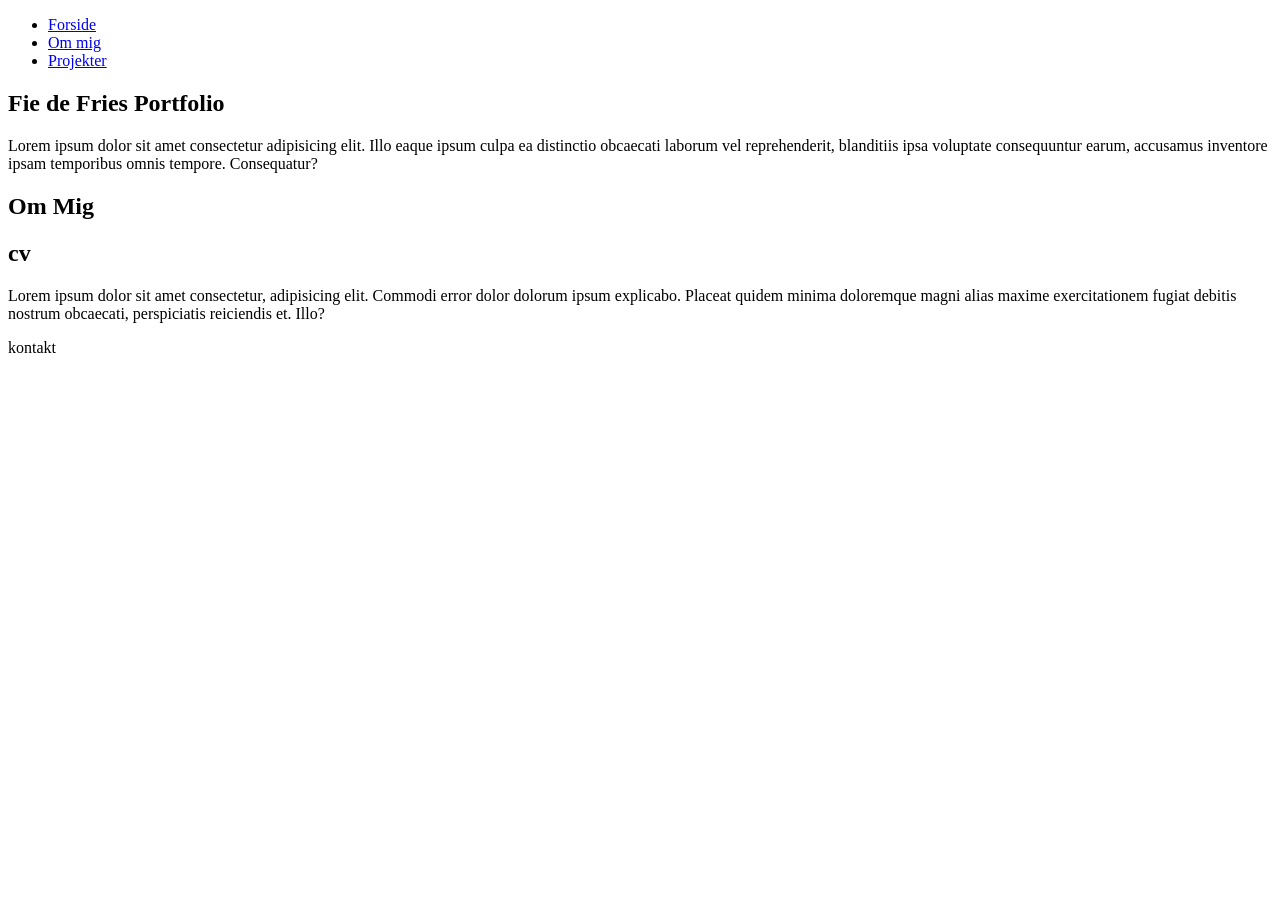
==== index.html @ c637594a "forside opbyg" ====
<!DOCTYPE html>
<html lang="da">
  <head>
    <meta charset="UTF-8" />
    <meta name="viewport" content="width=device-width, initial-scale=1.0" />
    <title>Mit Portfolio</title>
    <link rel="stylesheet" href="css/layout.css" />
    <link rel="stylesheet" href="css/style.css" />
  </head>
  <body>
    <header>
      <nav>
        <ul>
          <li><a href="#forside">Forside</a></li>
          <li><a href="#ommig">Om mig</a></li>
          <li><a href="projekt.html">Projekter</a></li>
          <!--forside og om mig er på samme side og skal stå i section, og projekter har sin egen side-->
        </ul>
      </nav>
    </header>
    <main>
      <section id="forside">
        <h1>Fie de Fries Portfolio</h1>
        <p>Lorem ipsum dolor sit amet consectetur adipisicing elit. Illo eaque ipsum culpa ea distinctio obcaecati laborum vel reprehenderit, blanditiis ipsa voluptate consequuntur earum, accusamus inventore ipsam temporibus omnis tempore. Consequatur?</p>
      </section>
      <section id="ommig">
        <h1>Om Mig</h1>
        <h2>cv</h2>
        <p>Lorem ipsum dolor sit amet consectetur, adipisicing elit. Commodi error dolor dolorum ipsum explicabo. Placeat quidem minima doloremque magni alias maxime exercitationem fugiat debitis nostrum obcaecati, perspiciatis reiciendis et. Illo?</p>
      </section>
    </main>
    <footer>kontakt</footer>
  </body>
</html>
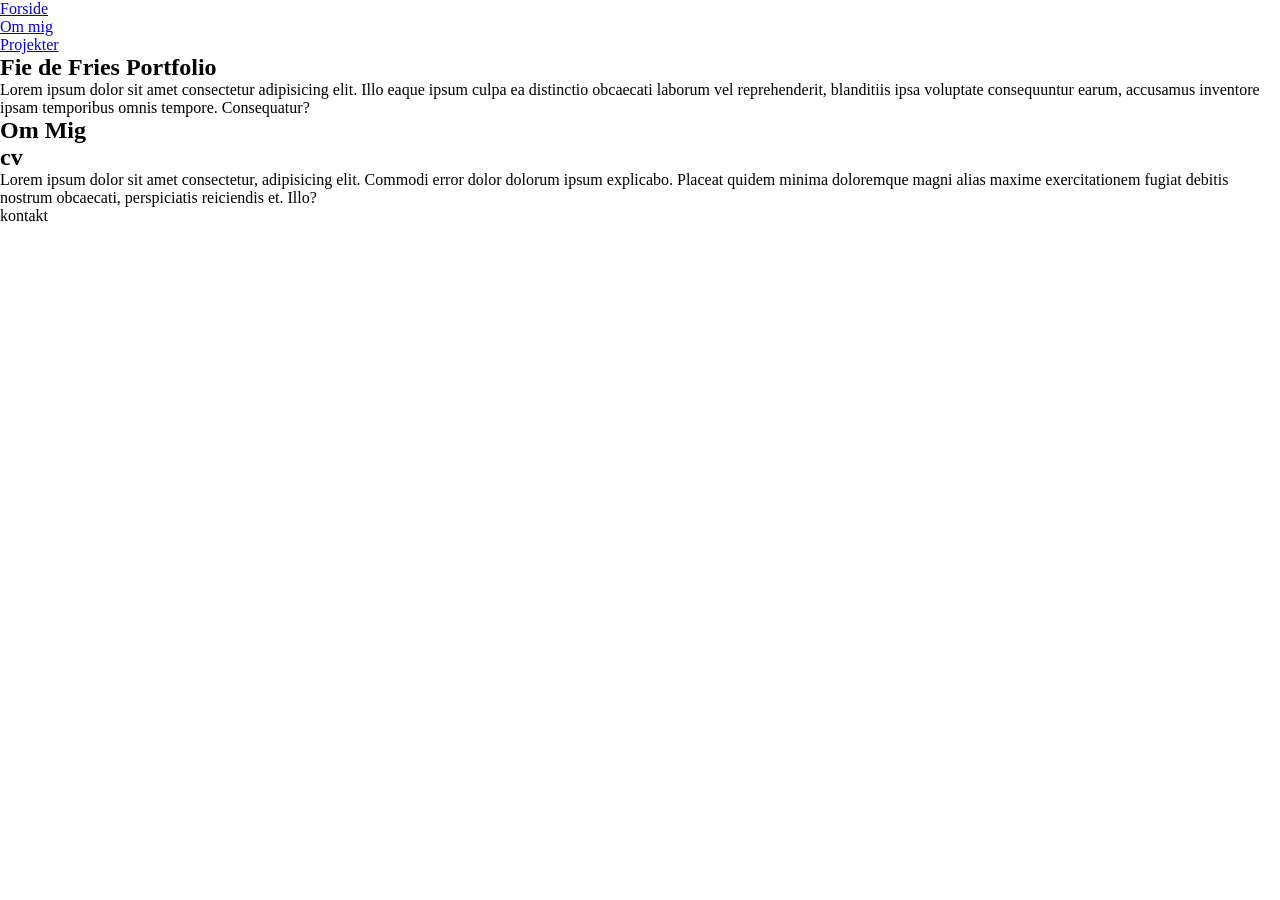
==== commit cf3d16f9: "skellet html filet" ====
--- a/index.html
+++ b/index.html
@@ -13,7 +13,7 @@
         <ul>
           <li><a href="#forside">Forside</a></li>
           <li><a href="#ommig">Om mig</a></li>
-          <li><a href="projekt.html">Projekter</a></li>
+          <li><a href="projekt">Projekter</a></li>
           <!--forside og om mig er på samme side og skal stå i section, og projekter har sin egen side-->
         </ul>
       </nav>
--- a/css/style.css
+++ b/css/style.css
@@ -0,0 +1,18 @@
+* {
+  margin: 0;
+  padding: 0;
+  box-sizing: border-box;
+}
+body {
+}
+header {
+}
+
+h1 {
+}
+
+nav ul {
+}
+
+nav a {
+}
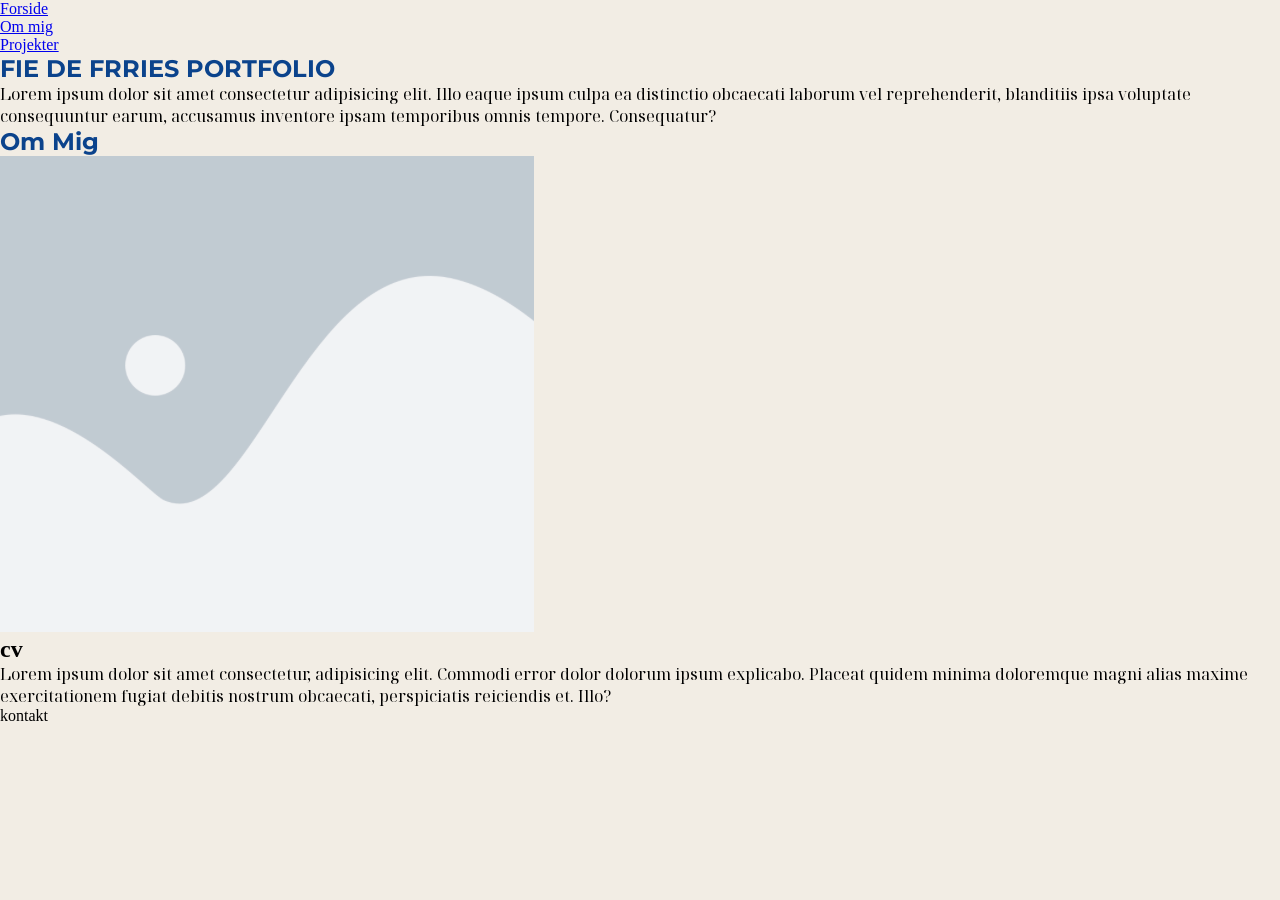
==== commit 664e5f58: "lidt styles" ====
--- a/index.html
+++ b/index.html
@@ -6,6 +6,12 @@
     <title>Mit Portfolio</title>
     <link rel="stylesheet" href="css/layout.css" />
     <link rel="stylesheet" href="css/style.css" />
+    <link rel="preconnect" href="https://fonts.googleapis.com" />
+    <link rel="preconnect" href="https://fonts.gstatic.com" crossorigin />
+    <link href="https://fonts.googleapis.com/css2?family=Montserrat:ital,wght@0,100..900;1,100..900&display=swap" rel="stylesheet" />
+    <link rel="preconnect" href="https://fonts.googleapis.com" />
+    <link rel="preconnect" href="https://fonts.gstatic.com" crossorigin />
+    <link href="https://fonts.googleapis.com/css2?family=Noto+Serif+Display:ital,wght@0,100..900;1,100..900&display=swap" rel="stylesheet" />
   </head>
   <body>
     <header>
@@ -20,11 +26,12 @@
     </header>
     <main>
       <section id="forside">
-        <h1>Fie de Fries Portfolio</h1>
+        <h1>FIE DE FRRIES PORTFOLIO</h1>
         <p>Lorem ipsum dolor sit amet consectetur adipisicing elit. Illo eaque ipsum culpa ea distinctio obcaecati laborum vel reprehenderit, blanditiis ipsa voluptate consequuntur earum, accusamus inventore ipsam temporibus omnis tempore. Consequatur?</p>
       </section>
       <section id="ommig">
         <h1>Om Mig</h1>
+        <img src="img/placeholder.png" alt="placeholder" />
         <h2>cv</h2>
         <p>Lorem ipsum dolor sit amet consectetur, adipisicing elit. Commodi error dolor dolorum ipsum explicabo. Placeat quidem minima doloremque magni alias maxime exercitationem fugiat debitis nostrum obcaecati, perspiciatis reiciendis et. Illo?</p>
       </section>
--- a/css/style.css
+++ b/css/style.css
@@ -4,11 +4,24 @@
   box-sizing: border-box;
 }
 body {
+  background-color: #f2ede4;
 }
 header {
 }
 
 h1 {
+  font-family: "Montserrat", serif;
+  font-optical-sizing: auto;
+  font-weight: <weight>;
+  font-style: normal;
+  color: #0b438c;
+}
+p {
+  font-family: "Noto Serif Display", serif;
+  font-optical-sizing: auto;
+  font-weight: <weight>;
+  font-style: normal;
+  font-variation-settings: "wdth" 100;
 }
 
 nav ul {
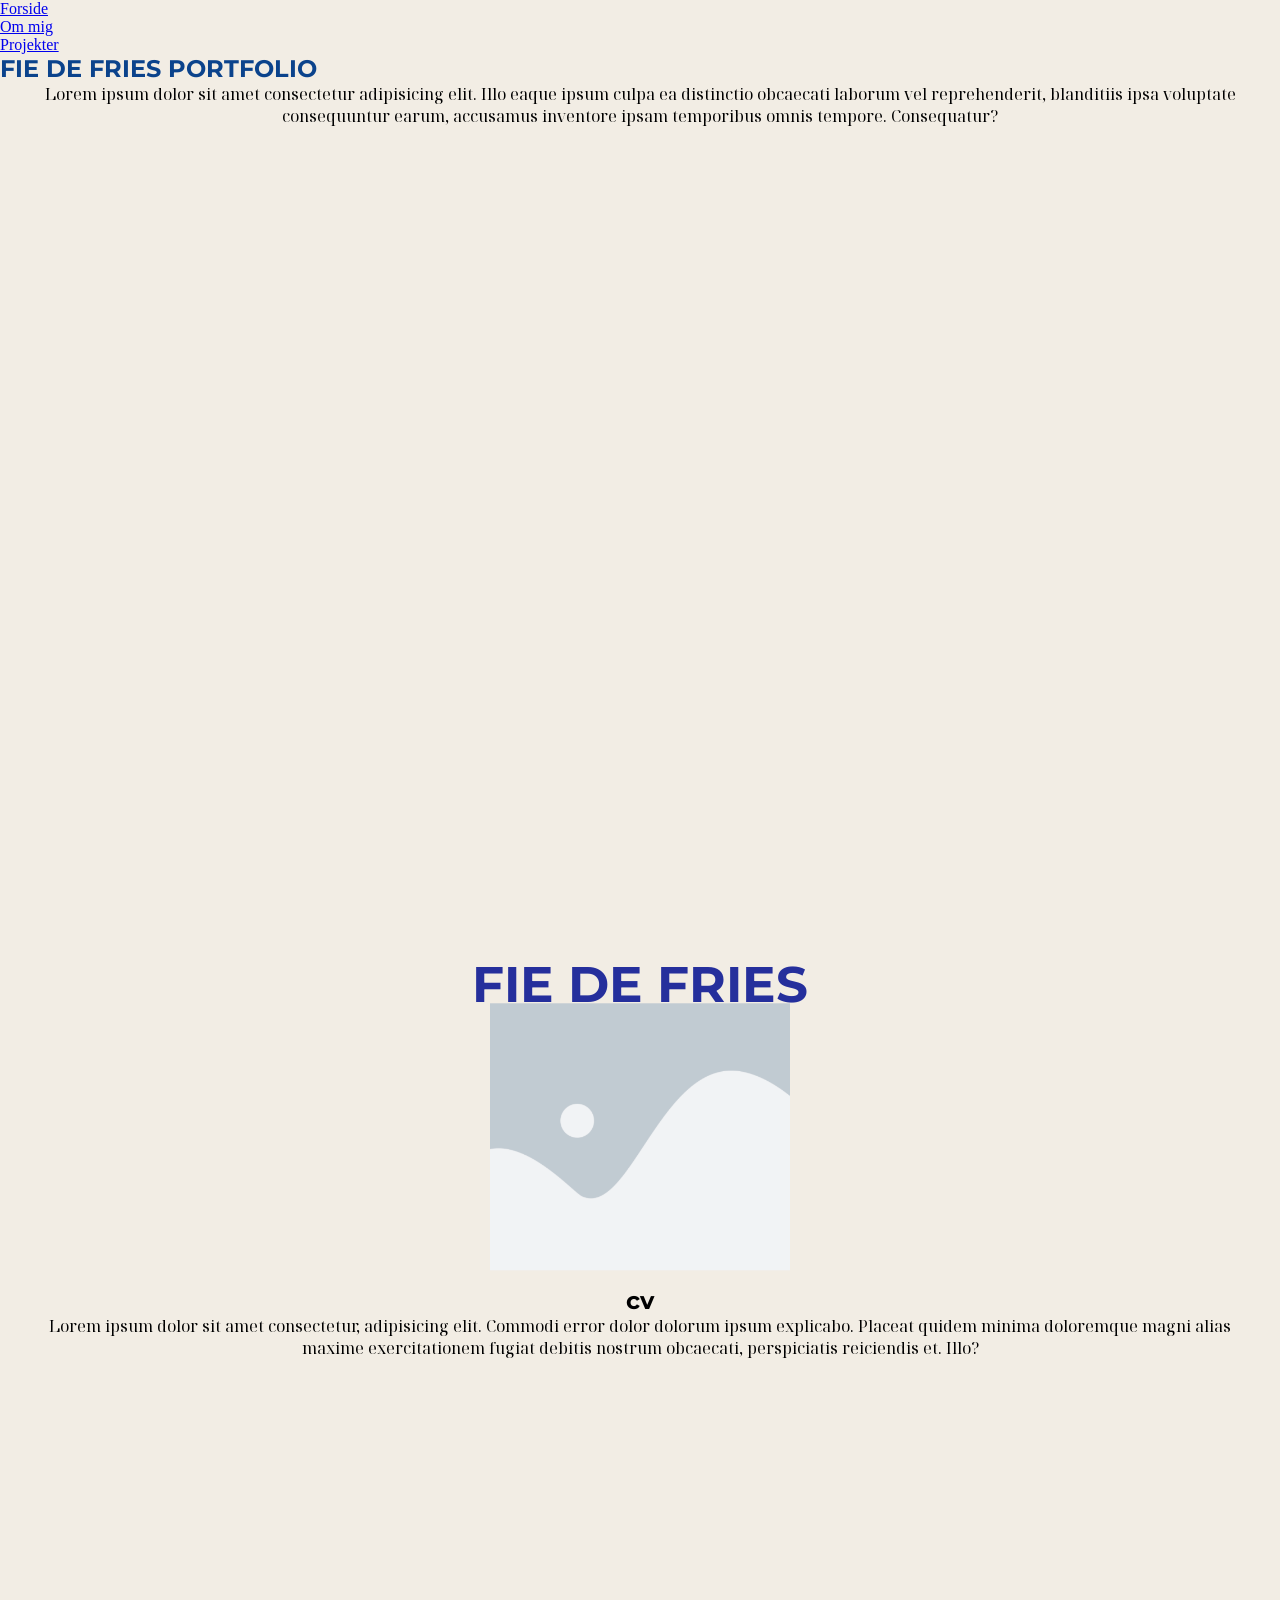
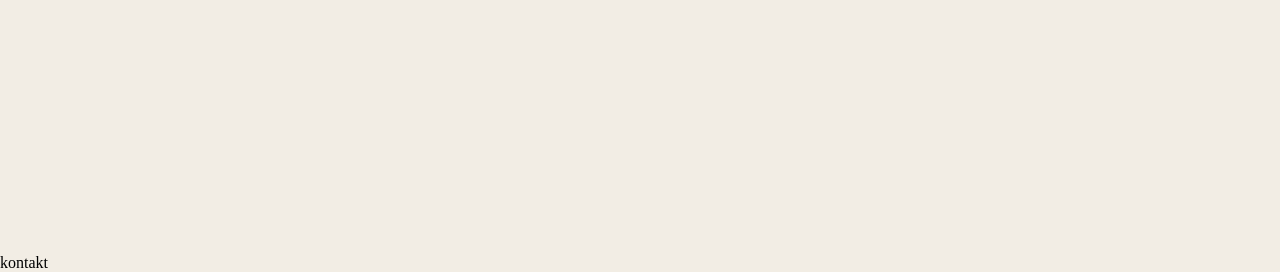
==== commit 27b073a2: "om mig skelet" ====
--- a/index.html
+++ b/index.html
@@ -26,14 +26,16 @@
     </header>
     <main>
       <section id="forside">
-        <h1>FIE DE FRRIES PORTFOLIO</h1>
+        <h1>FIE DE FRIES PORTFOLIO</h1>
         <p>Lorem ipsum dolor sit amet consectetur adipisicing elit. Illo eaque ipsum culpa ea distinctio obcaecati laborum vel reprehenderit, blanditiis ipsa voluptate consequuntur earum, accusamus inventore ipsam temporibus omnis tempore. Consequatur?</p>
       </section>
       <section id="ommig">
-        <h1>Om Mig</h1>
-        <img src="img/placeholder.png" alt="placeholder" />
-        <h2>cv</h2>
-        <p>Lorem ipsum dolor sit amet consectetur, adipisicing elit. Commodi error dolor dolorum ipsum explicabo. Placeat quidem minima doloremque magni alias maxime exercitationem fugiat debitis nostrum obcaecati, perspiciatis reiciendis et. Illo?</p>
+        <h3 class="tekstbagbillede">FIE DE FRIES</h3>
+        <img src="img/placeholder.png" alt="placeholder" class="lagbillede" />
+        <div class="cv">
+          <h2>cv</h2>
+          <p>Lorem ipsum dolor sit amet consectetur, adipisicing elit. Commodi error dolor dolorum ipsum explicabo. Placeat quidem minima doloremque magni alias maxime exercitationem fugiat debitis nostrum obcaecati, perspiciatis reiciendis et. Illo?</p>
+        </div>
       </section>
     </main>
     <footer>kontakt</footer>
--- a/css/style.css
+++ b/css/style.css
@@ -16,12 +16,56 @@
   font-style: normal;
   color: #0b438c;
 }
+#forside {
+  position: relative;
+  height: 100vh;
+}
+#ommig {
+  position: relative;
+  height: 100vh; /*dette får skærmen til at være den rigtige størrelse*/
+}
+
+h3 {
+  position: relative;
+  z-index: 0;
+  font-size: 50px;
+  font-family: "Montserrat", serif;
+  font-optical-sizing: auto;
+  font-weight: <weight>;
+  font-style: normal;
+  color: #252f9c;
+  text-align: center;
+}
+h2 {
+  font-family: "Montserrat", serif;
+  font-optical-sizing: auto;
+  font-weight: <weight>;
+  font-style: normal;
+  text-align: center;
+}
 p {
   font-family: "Noto Serif Display", serif;
   font-optical-sizing: auto;
-  font-weight: <weight>;
+  font-weight: 20px;
   font-style: normal;
   font-variation-settings: "wdth" 100;
+  text-align: center;
+}
+.cv {
+  margin-left: 25px;
+  margin-right: 25px;
+}
+
+.lagbillede {
+  position: relative; /* Eller fixed, hvis det skal forblive midt på skærmen ved scroll */
+  top: 13.5%;
+  left: 50%;
+  transform: translate(-50%, -50%); /* Flytter billedet præcist til midten */
+  z-index: 1; /* Sørger for, at billedet vises foran H1 */
+  width: 300px; /* Juster størrelsen efter behov */
+  height: auto; /* Bevarer billedets proportioner */
+}
+img {
 }
 
 nav ul {
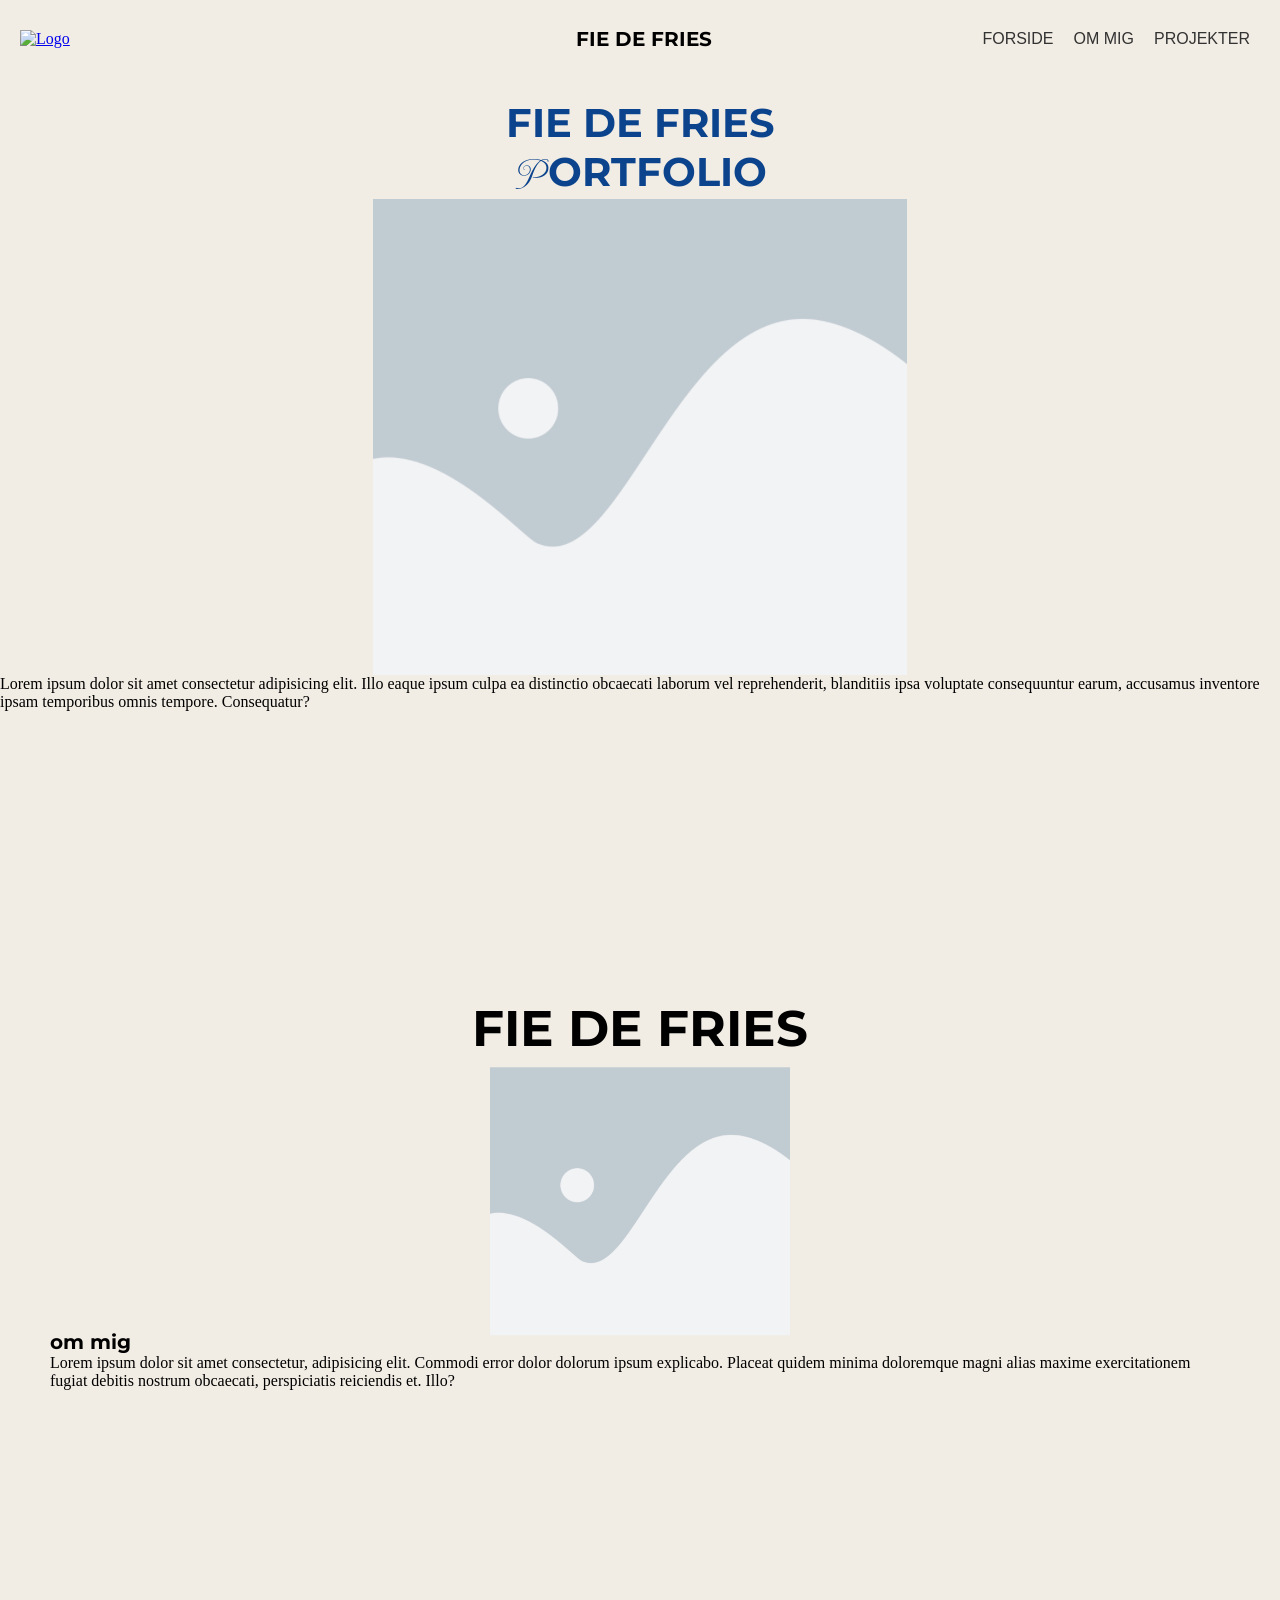
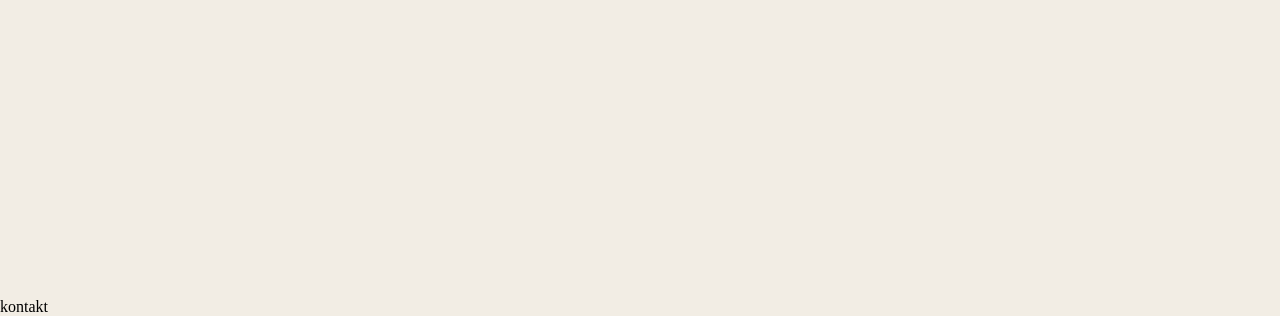
==== commit 5d0dd8b3: "lavet menu" ====
--- a/index.html
+++ b/index.html
@@ -11,33 +11,56 @@
     <link href="https://fonts.googleapis.com/css2?family=Montserrat:ital,wght@0,100..900;1,100..900&display=swap" rel="stylesheet" />
     <link rel="preconnect" href="https://fonts.googleapis.com" />
     <link rel="preconnect" href="https://fonts.gstatic.com" crossorigin />
+
     <link href="https://fonts.googleapis.com/css2?family=Noto+Serif+Display:ital,wght@0,100..900;1,100..900&display=swap" rel="stylesheet" />
+    <link rel="preconnect" href="https://fonts.googleapis.com" />
+    <link rel="preconnect" href="https://fonts.gstatic.com" crossorigin />
+    <link href="https://fonts.googleapis.com/css2?family=Imperial+Script&display=swap" rel="stylesheet" />
   </head>
   <body>
     <header>
+      <div class="logo">
+        <a href="/">
+          <img src="" alt="Logo" />
+        </a>
+      </div>
+      <div class="navn"><h2>FIE DE FRIES</h2></div>
       <nav>
-        <ul>
+        <ul class="menu">
           <li><a href="#forside">Forside</a></li>
           <li><a href="#ommig">Om mig</a></li>
-          <li><a href="projekt">Projekter</a></li>
+          <li><a href="projekt.html">Projekter</a></li>
           <!--forside og om mig er på samme side og skal stå i section, og projekter har sin egen side-->
         </ul>
+
+        <div class="burger">
+          <div class="line"></div>
+          <div class="line"></div>
+          <div class="line"></div>
+        </div>
       </nav>
     </header>
     <main>
       <section id="forside">
-        <h1>FIE DE FRIES PORTFOLIO</h1>
+        <h1 class="h1-forside">
+          FIE DE FRIES<br />
+          <span><span class="p">P</span>ORTFOLIO</span>
+        </h1>
+        <div class="img-forside">
+          <img src="img/placeholder.png" alt="placeholder" />
+        </div>
         <p>Lorem ipsum dolor sit amet consectetur adipisicing elit. Illo eaque ipsum culpa ea distinctio obcaecati laborum vel reprehenderit, blanditiis ipsa voluptate consequuntur earum, accusamus inventore ipsam temporibus omnis tempore. Consequatur?</p>
       </section>
       <section id="ommig">
-        <h3 class="tekstbagbillede">FIE DE FRIES</h3>
+        <h1 class="tekstbagbillede">FIE DE FRIES</h1>
         <img src="img/placeholder.png" alt="placeholder" class="lagbillede" />
         <div class="cv">
-          <h2>cv</h2>
+          <h2>om mig</h2>
           <p>Lorem ipsum dolor sit amet consectetur, adipisicing elit. Commodi error dolor dolorum ipsum explicabo. Placeat quidem minima doloremque magni alias maxime exercitationem fugiat debitis nostrum obcaecati, perspiciatis reiciendis et. Illo?</p>
         </div>
       </section>
     </main>
     <footer>kontakt</footer>
+    <script src="menu.js"></script>
   </body>
 </html>
--- a/css/style.css
+++ b/css/style.css
@@ -5,27 +5,167 @@
 }
 body {
   background-color: #f2ede4;
+  overflow-x: hidden;
+}
+img {
+  max-width: 100%; /* Sørger for, at billedet ikke overstiger containeren */
+  height: auto; /* Bevarer billedets proportioner */
 }
 header {
+  position: sticky;
+  top: 0;
+  z-index: 100;
+  display: flex;
+  align-items: center;
+  justify-content: space-between;
+  padding: 20px;
+  background-color: #f2ede4;
+}
+/*MENU*/
+h2 {
+  font-family: "Montserrat", serif;
+  font-optical-sizing: auto;
+  font-weight: <weight>;
+  font-style: normal;
+  font-size: 20px;
+}
+h2 .navn {
+  display: block;
+  font-size: 2em;
+  margin-block-start: 0.67em;
+  margin-block-end: 0.67em;
+  margin-inline-start: 0px;
+  margin-inline-end: 0px;
 }
 
-h1 {
+nav {
+  display: flex;
+  align-items: center;
+}
+.menu {
+  display: flex;
+  list-style: none;
+  margin: 0;
+  padding: 0;
+}
+.menu li:last-child {
+  margin-right: 0;
+}
+.menu a {
+  display: block;
+  padding: 10px;
+  color: #333333;
+  text-decoration: none;
+  transition: color 0.3s;
+  text-align: end;
+  font-family: "Almarai", sans-serif;
+  font-size: 1rem;
+  font-weight: lighter;
+  text-transform: uppercase;
+}
+.menu a:hover {
+  text-decoration: underline;
+}
+.burger {
+  width: 30px;
+  height: 20px;
+  cursor: pointer;
+}
+
+.burger .line {
+  width: 100%;
+  height: 2px;
+  background-color: #333333;
+  margin-bottom: 5px;
+  transition: 0.2s linear;
+}
+.burger {
+  display: none;
+}
+@media screen and (max-width: 910px) {
+  .menu {
+    display: none;
+  }
+  .burger {
+    display: block;
+  }
+  .burger.active .line:nth-child(1) {
+    transform: rotate(45deg) translate(5px, 5px);
+    transition: 0.2s linear;
+  }
+
+  .burger.active .line:nth-child(2) {
+    opacity: 0;
+    transition: 0.15s linear;
+  }
+
+  .burger.active .line:nth-child(3) {
+    transform: rotate(-45deg) translate(5px, -5px);
+    transition: 0.2s linear;
+  }
+
+  nav.active .menu {
+    display: block;
+    background-color: #f2ede4;
+    position: absolute;
+    top: 65px;
+    left: 0;
+    width: 100%;
+    z-index: 1;
+  }
+
+  nav.active .menu li {
+    margin: 10px 20px;
+  }
+
+  nav.active .menu a {
+    font-size: 24px;
+  }
+}
+@media (min-width: 910px) {
+  .navn {
+    position: absolute;
+    left: 45%;
+  }
+}
+/*FORSIDE*/
+
+#forside {
+  position: relative;
+  height: 100vh;
+}
+.h1-forside {
+  text-align: center;
+  font-size: 40px;
   font-family: "Montserrat", serif;
   font-optical-sizing: auto;
   font-weight: <weight>;
   font-style: normal;
   color: #0b438c;
+  margin-top: 20px;
 }
-#forside {
-  position: relative;
-  height: 100vh;
+
+.p {
+  font-family: "Imperial Script", serif;
+  font-weight: 400;
+  font-style: normal;
+  margin-right: 5px;
 }
+.img-forside {
+  display: flex; /* Aktiverer flexbox */
+  justify-content: center; /* Centrerer horisontalt */
+  align-items: center; /* Centrerer vertikalt */
+  height: auto; /* Gør containeren lige så høj som hele viewporten */
+  margin-left: 20px;
+  margin-right: 20px;
+}
+/*OM MIG*/
 #ommig {
   position: relative;
   height: 100vh; /*dette får skærmen til at være den rigtige størrelse*/
 }
 
-h3 {
+.tekstbagbillede {
   position: relative;
   z-index: 0;
   font-size: 50px;
@@ -33,43 +173,21 @@
   font-optical-sizing: auto;
   font-weight: <weight>;
   font-style: normal;
-  color: #252f9c;
+  color: black;
   text-align: center;
 }
-h2 {
-  font-family: "Montserrat", serif;
-  font-optical-sizing: auto;
-  font-weight: <weight>;
-  font-style: normal;
-  text-align: center;
-}
-p {
-  font-family: "Noto Serif Display", serif;
-  font-optical-sizing: auto;
-  font-weight: 20px;
-  font-style: normal;
-  font-variation-settings: "wdth" 100;
-  text-align: center;
-}
+
 .cv {
-  margin-left: 25px;
-  margin-right: 25px;
+  margin-left: 50px;
+  margin-right: 50px;
 }
 
 .lagbillede {
   position: relative; /* Eller fixed, hvis det skal forblive midt på skærmen ved scroll */
-  top: 13.5%;
+  top: 15.8%;
   left: 50%;
   transform: translate(-50%, -50%); /* Flytter billedet præcist til midten */
   z-index: 1; /* Sørger for, at billedet vises foran H1 */
   width: 300px; /* Juster størrelsen efter behov */
   height: auto; /* Bevarer billedets proportioner */
 }
-img {
-}
-
-nav ul {
-}
-
-nav a {
-}
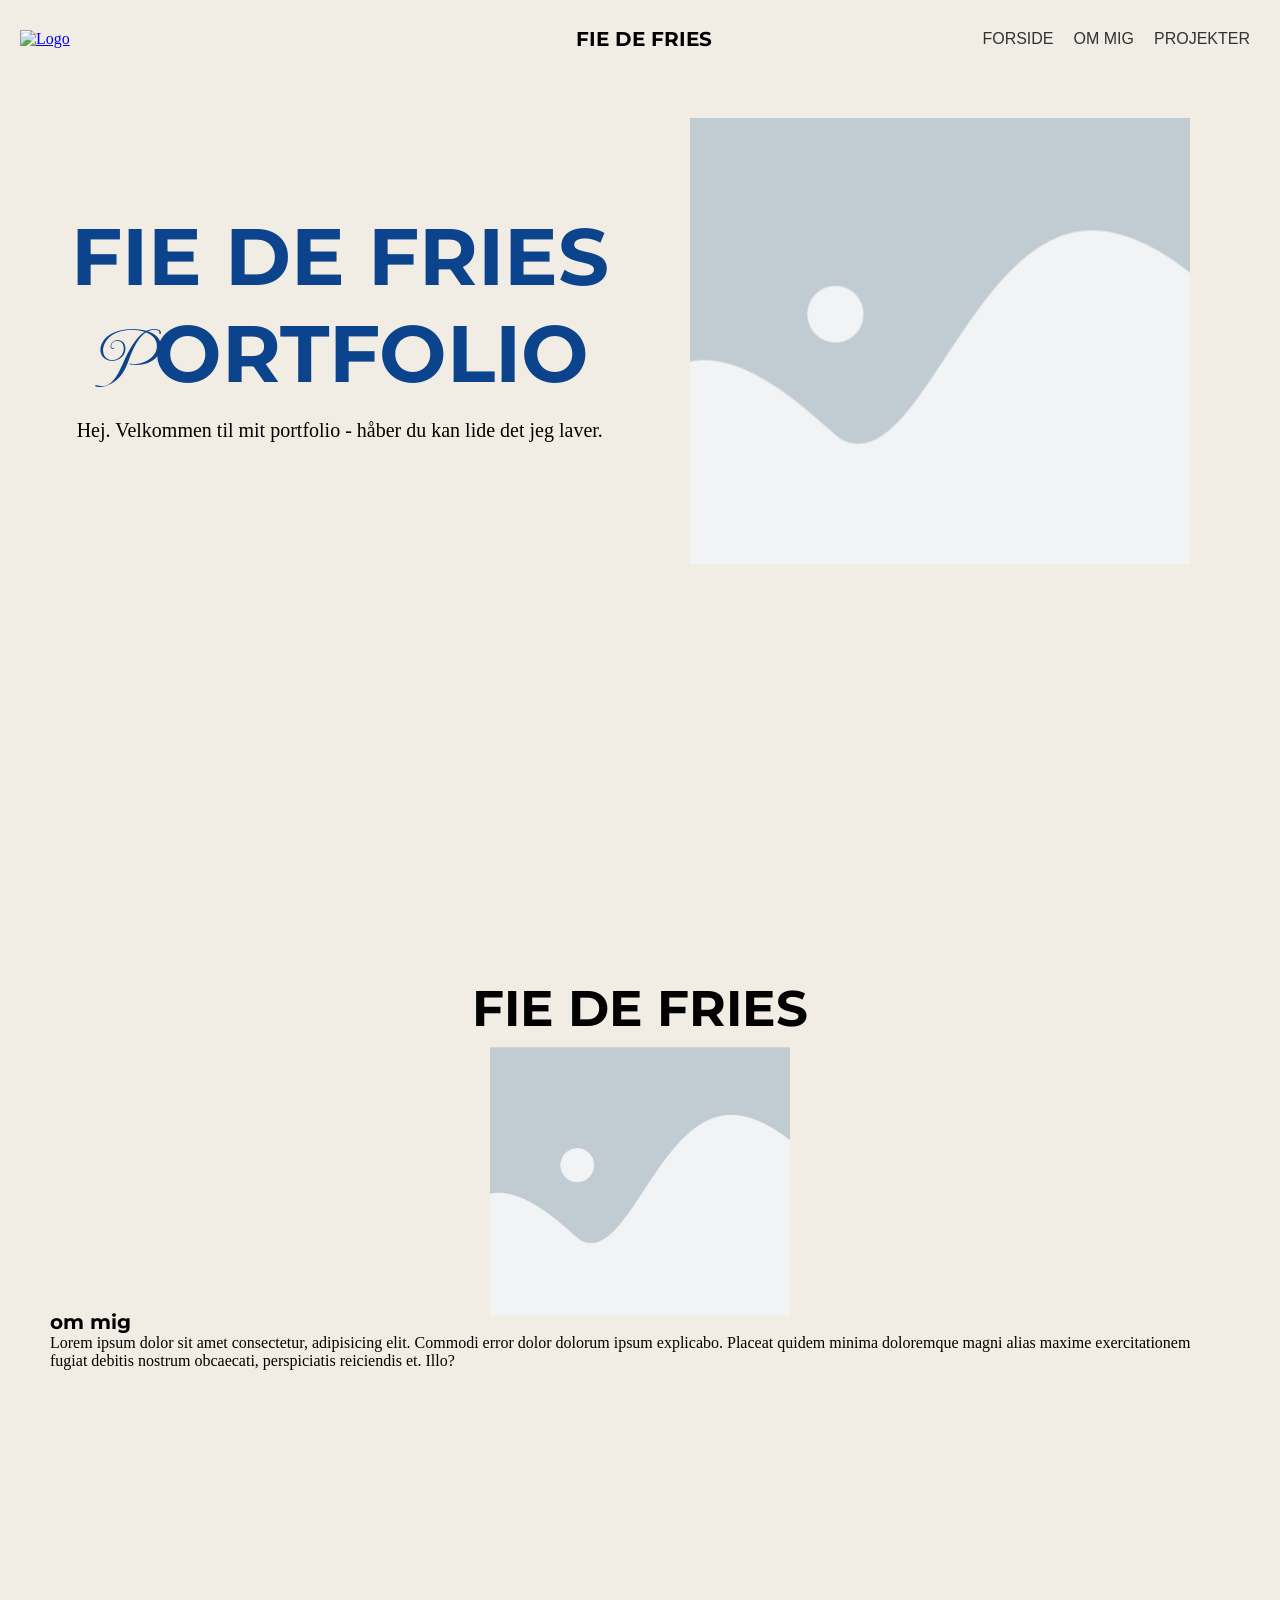
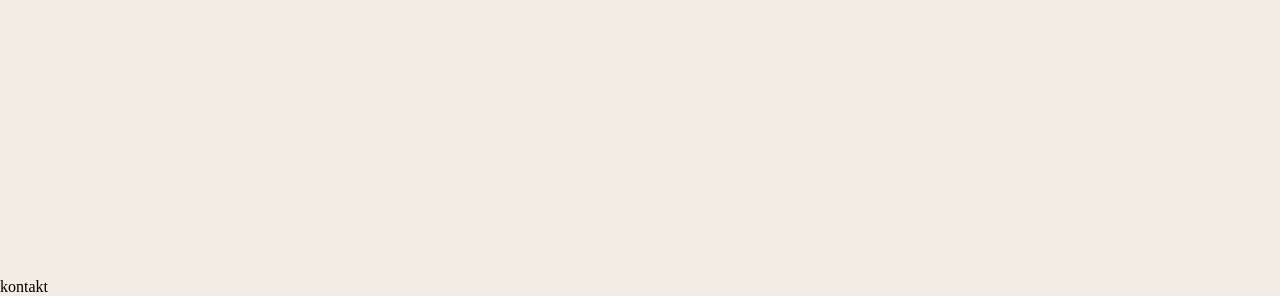
==== commit a80ccba4: "forside" ====
--- a/index.html
+++ b/index.html
@@ -27,7 +27,7 @@
       <div class="navn"><h2>FIE DE FRIES</h2></div>
       <nav>
         <ul class="menu">
-          <li><a href="#forside">Forside</a></li>
+          <li><a href="#index.html">Forside</a></li>
           <li><a href="#ommig">Om mig</a></li>
           <li><a href="projekt.html">Projekter</a></li>
           <!--forside og om mig er på samme side og skal stå i section, og projekter har sin egen side-->
@@ -41,16 +41,18 @@
       </nav>
     </header>
     <main>
-      <section id="forside">
-        <h1 class="h1-forside">
-          FIE DE FRIES<br />
-          <span><span class="p">P</span>ORTFOLIO</span>
-        </h1>
+      <div class="forside_alt">
+        <section class="forside">
+          <h1 class="h1-forside">
+            FIE DE FRIES<br />
+            <span><span class="p">P</span>ORTFOLIO</span>
+          </h1>
+          <p>Hej. Velkommen til mit portfolio - håber du kan lide det jeg laver.</p>
+        </section>
         <div class="img-forside">
           <img src="img/placeholder.png" alt="placeholder" />
         </div>
-        <p>Lorem ipsum dolor sit amet consectetur adipisicing elit. Illo eaque ipsum culpa ea distinctio obcaecati laborum vel reprehenderit, blanditiis ipsa voluptate consequuntur earum, accusamus inventore ipsam temporibus omnis tempore. Consequatur?</p>
-      </section>
+      </div>
       <section id="ommig">
         <h1 class="tekstbagbillede">FIE DE FRIES</h1>
         <img src="img/placeholder.png" alt="placeholder" class="lagbillede" />
--- a/css/style.css
+++ b/css/style.css
@@ -129,20 +129,36 @@
   }
 }
 /*FORSIDE*/
-
-#forside {
-  position: relative;
+.forside_alt {
+  display: flex;
+  flex-direction: column; /* Layout til mobil: Alt er i en kolonne */
+  align-items: center; /* Centrer indhold horisontalt */
+  text-align: center; /* Centrer tekst */
+  padding: 20px;
+  gap: 20px; /* Giver afstand mellem elementerne */
   height: 100vh;
 }
-.h1-forside {
-  text-align: center;
-  font-size: 40px;
+
+.forside .h1-forside {
+  font-size: 50px;
   font-family: "Montserrat", serif;
   font-optical-sizing: auto;
   font-weight: <weight>;
   font-style: normal;
   color: #0b438c;
-  margin-top: 20px;
+  margin-top: 10px;
+  margin-bottom: 10px;
+}
+.forside p {
+  line-height: 1.5;
+  font-size: 18px;
+  padding-right: 20px;
+  padding-left: 20px;
+}
+.img-forside img {
+  justify-content: center; /* Centrerer horisontalt */
+  align-items: center; /* Centrerer vertikalt */
+  height: auto; /* Gør containeren lige så høj som hele viewporten */
 }
 
 .p {
@@ -151,13 +167,34 @@
   font-style: normal;
   margin-right: 5px;
 }
-.img-forside {
-  display: flex; /* Aktiverer flexbox */
-  justify-content: center; /* Centrerer horisontalt */
-  align-items: center; /* Centrerer vertikalt */
-  height: auto; /* Gør containeren lige så høj som hele viewporten */
-  margin-left: 20px;
-  margin-right: 20px;
+@media (min-width: 800px) {
+  .forside_alt {
+    flex-direction: row; /* Skift layout til række */
+    align-items: flex-start; /* Juster indholdet til toppen */
+    text-align: center; /* Teksten venstrestilles */
+    padding: 40px;
+    gap: 1px; /* Mere afstand mellem elementerne */
+  }
+  .forside {
+    flex: 1;
+    margin-top: 80px;
+  }
+  .forside .h1-forside {
+    font-size: 80px;
+  }
+  .forside p {
+    font-size: 20px;
+    line-height: 1.5rem;
+  }
+  .img-forside {
+    flex: 1;
+    display: flex;
+    justify-content: center;
+  }
+  .img-forside img {
+    width: 90%;
+    max-width: 500px;
+  }
 }
 /*OM MIG*/
 #ommig {
@@ -191,3 +228,58 @@
   width: 300px; /* Juster størrelsen efter behov */
   height: auto; /* Bevarer billedets proportioner */
 }
+/*PROJEKTSIDE*/
+.scroll {
+  position: relative;
+  height: 90vh; /* Fylder næsten hele skærmen */
+  display: flex;
+  align-items: flex-end; /* Justerer scrollbar til bunden */
+  overflow: hidden; /* Skjuler overskydende indhold */
+  gap: 8px;
+  padding: 10px;
+  overflow-x: auto;
+  scroll-snap-type: x mandatory;
+}
+.tema {
+  transition: transform 0.3s ease;
+  flex: 0 0 auto;
+  scroll-snap-align: center; /* Snap hvert element */
+  text-align: left;
+}
+.tema img {
+  width: 300px;
+  height: auto;
+
+  transition: transform 0.3s ease, box-shadow 0.3s ease;
+  cursor: pointer;
+}
+.tema img:hover {
+  transform: scale(1.1); /* Zoom-effekt */
+  box-shadow: 0px 4px 10px rgba(0, 0, 0, 0.3); /* Skygge ved hover */
+}
+.tema h2 {
+  margin-top: 10px;
+  font-size: 30px;
+  color: #333;
+}
+.h1-projekt {
+  font-family: "Montserrat", serif;
+  font-optical-sizing: auto;
+  font-weight: <weight>;
+  font-style: normal;
+  font-size: 30px;
+  text-align: center;
+}
+/*Desktop*/
+@media (min-width: 910px) {
+  .tema img {
+    width: 400px;
+    height: auto;
+  }
+  .tema h2 {
+    font-size: 50px;
+  }
+  .h1-projekt {
+    font-size: 40px;
+  }
+}
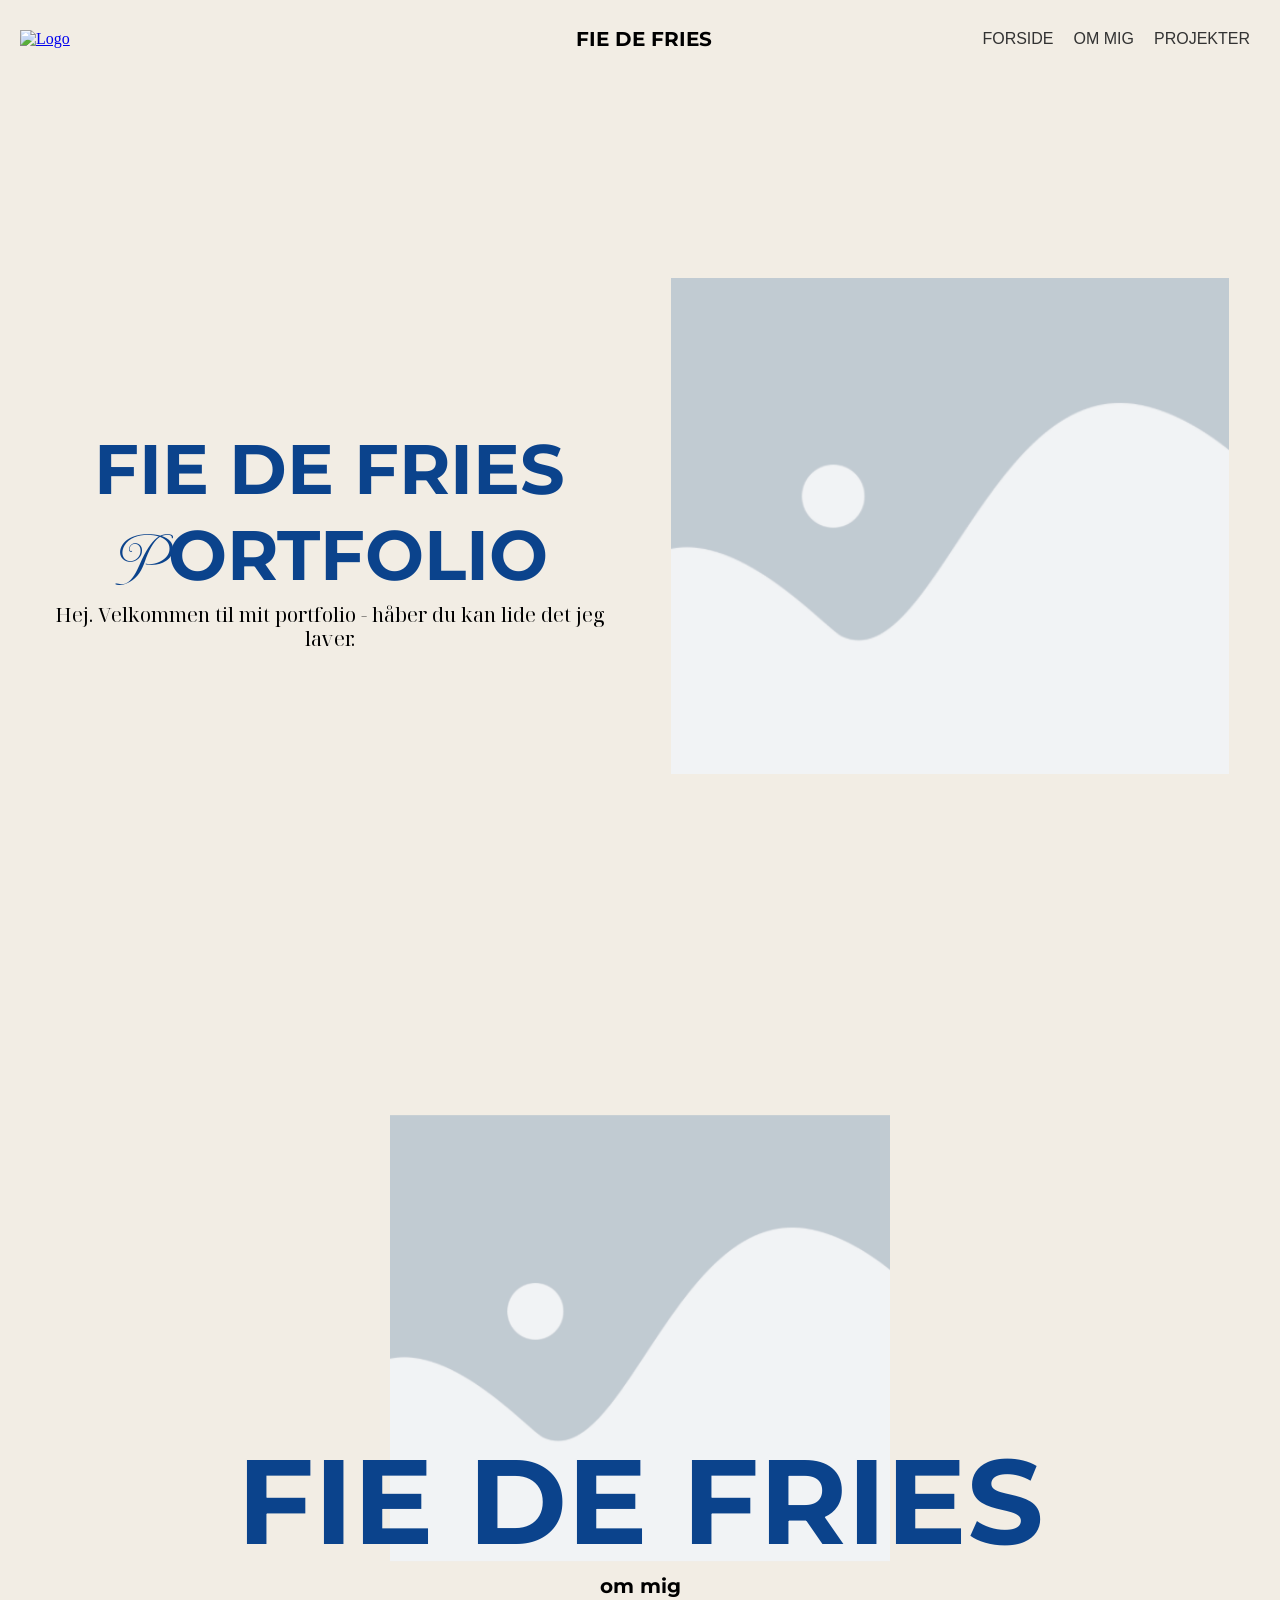
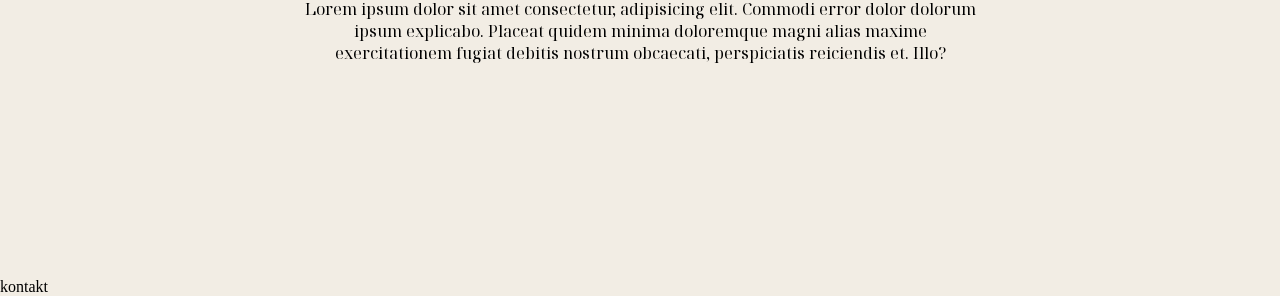
==== commit 1d83c441: "projekter og rettelser" ====
--- a/index.html
+++ b/index.html
@@ -54,8 +54,8 @@
         </div>
       </div>
       <section id="ommig">
-        <h1 class="tekstbagbillede">FIE DE FRIES</h1>
         <img src="img/placeholder.png" alt="placeholder" class="lagbillede" />
+        <h3 class="tekstbagbillede">FIE DE FRIES</h3>
         <div class="cv">
           <h2>om mig</h2>
           <p>Lorem ipsum dolor sit amet consectetur, adipisicing elit. Commodi error dolor dolorum ipsum explicabo. Placeat quidem minima doloremque magni alias maxime exercitationem fugiat debitis nostrum obcaecati, perspiciatis reiciendis et. Illo?</p>
--- a/css/style.css
+++ b/css/style.css
@@ -130,12 +130,12 @@
 }
 /*FORSIDE*/
 .forside_alt {
-  display: flex;
-  flex-direction: column; /* Layout til mobil: Alt er i en kolonne */
+  display: grid;
+  grid-template-columns: 1fr;
   align-items: center; /* Centrer indhold horisontalt */
   text-align: center; /* Centrer tekst */
   padding: 20px;
-  gap: 20px; /* Giver afstand mellem elementerne */
+  gap: 10px; /* Giver afstand mellem elementerne */
   height: 100vh;
 }
 
@@ -147,7 +147,6 @@
   font-style: normal;
   color: #0b438c;
   margin-top: 10px;
-  margin-bottom: 10px;
 }
 .forside p {
   line-height: 1.5;
@@ -169,65 +168,92 @@
 }
 @media (min-width: 800px) {
   .forside_alt {
-    flex-direction: row; /* Skift layout til række */
-    align-items: flex-start; /* Juster indholdet til toppen */
+    display: grid;
+    grid-template-columns: 1fr 1fr;
     text-align: center; /* Teksten venstrestilles */
-    padding: 40px;
+
     gap: 1px; /* Mere afstand mellem elementerne */
   }
   .forside {
-    flex: 1;
-    margin-top: 80px;
+    margin-top: 10px;
   }
   .forside .h1-forside {
-    font-size: 80px;
+    font-size: 70px;
   }
   .forside p {
     font-size: 20px;
     line-height: 1.5rem;
   }
   .img-forside {
-    flex: 1;
-    display: flex;
-    justify-content: center;
   }
   .img-forside img {
     width: 90%;
-    max-width: 500px;
+    max-width: 100%;
   }
 }
 /*OM MIG*/
+
 #ommig {
   position: relative;
   height: 100vh; /*dette får skærmen til at være den rigtige størrelse*/
 }
 
-.tekstbagbillede {
+h3 {
   position: relative;
-  z-index: 0;
+  z-index: 1;
   font-size: 50px;
   font-family: "Montserrat", serif;
   font-optical-sizing: auto;
   font-weight: <weight>;
   font-style: normal;
-  color: black;
+  color: #0b438c;
   text-align: center;
 }
-
+h2 {
+  font-family: "Montserrat", serif;
+  font-optical-sizing: auto;
+  font-weight: <weight>;
+  font-style: normal;
+  text-align: center;
+}
+p {
+  font-family: "Noto Serif Display", serif;
+  font-optical-sizing: auto;
+  font-weight: 20px;
+  font-style: normal;
+  font-variation-settings: "wdth" 100;
+  text-align: center;
+}
 .cv {
-  margin-left: 50px;
-  margin-right: 50px;
+  margin-left: 25px;
+  margin-right: 25px;
 }
 
 .lagbillede {
   position: relative; /* Eller fixed, hvis det skal forblive midt på skærmen ved scroll */
-  top: 15.8%;
+  top: 19%;
   left: 50%;
   transform: translate(-50%, -50%); /* Flytter billedet præcist til midten */
-  z-index: 1; /* Sørger for, at billedet vises foran H1 */
+  z-index: 0; /* Sørger for, at billedet vises foran H1 */
   width: 300px; /* Juster størrelsen efter behov */
   height: auto; /* Bevarer billedets proportioner */
 }
+
+@media (min-width: 800px) {
+  .cv {
+    margin-left: 300px;
+    margin-right: 300px;
+  }
+
+  .lagbillede {
+    width: 500px;
+    top: 40%;
+  }
+  .tekstbagbillede {
+    font-size: 120px;
+  }
+}
+
 /*PROJEKTSIDE*/
 .scroll {
   position: relative;
@@ -261,6 +287,7 @@
   margin-top: 10px;
   font-size: 30px;
   color: #333;
+  text-align: left;
 }
 .h1-projekt {
   font-family: "Montserrat", serif;
@@ -283,3 +310,90 @@
     font-size: 40px;
   }
 }
+/* Mobile-first styles */
+.content {
+  display: grid;
+  grid-template-columns: 1fr;
+  flex-direction: column;
+  align-items: center;
+  padding: 20px;
+}
+
+.content img {
+  max-width: 100%;
+  height: auto;
+  margin-top: 20px;
+}
+
+/* Navbar */
+.navbar {
+  display: flex;
+  flex-direction: column;
+  width: 100%;
+  margin-top: 20px;
+}
+
+.navbar a {
+  text-decoration: none;
+  padding: 10px;
+
+  text-align: left;
+  display: block;
+  width: 100%; /* Sørger for at linket fylder hele bredden */
+  position: relative;
+}
+/* Linje før og efter linkene */
+.navbar a::before,
+.navbar a::after {
+  content: "";
+  position: absolute;
+  left: 0;
+  width: 100%;
+  height: 2px;
+  background-color: black;
+}
+
+.navbar a::before {
+  top: 0; /* Linje før link */
+}
+
+.navbar a::after {
+  bottom: 0; /* Linje efter link */
+}
+
+/* Fjern den øverste linje på det første link */
+.navbar a:first-child::before {
+  top: 0; /* Første link får linje før sig */
+}
+
+/* Fjern den nederste linje på det sidste link */
+.navbar a:last-child::after {
+  bottom: 0; /* Sidste link får linje efter sig */
+}
+
+/* Fjern linjen før alle links, undtagen det første */
+.navbar a:nth-child(n + 2)::before {
+  display: none;
+}
+/* Desktop styles */
+@media (min-width: 768px) {
+  .content {
+    display: grid;
+    grid-template-columns: 1fr 1fr; /* To lige store kolonner */
+    gap: 20px; /* Mellemrum mellem kolonner */
+    padding: 20px;
+    align-items: flex-start;
+  }
+  .content img {
+    max-width: 100%;
+    width: 100%;
+    margin-top: 0;
+  }
+
+  .navbar {
+    display: flex;
+    flex-direction: column;
+    width: 100%;
+    margin-top: 385px;
+  }
+}
